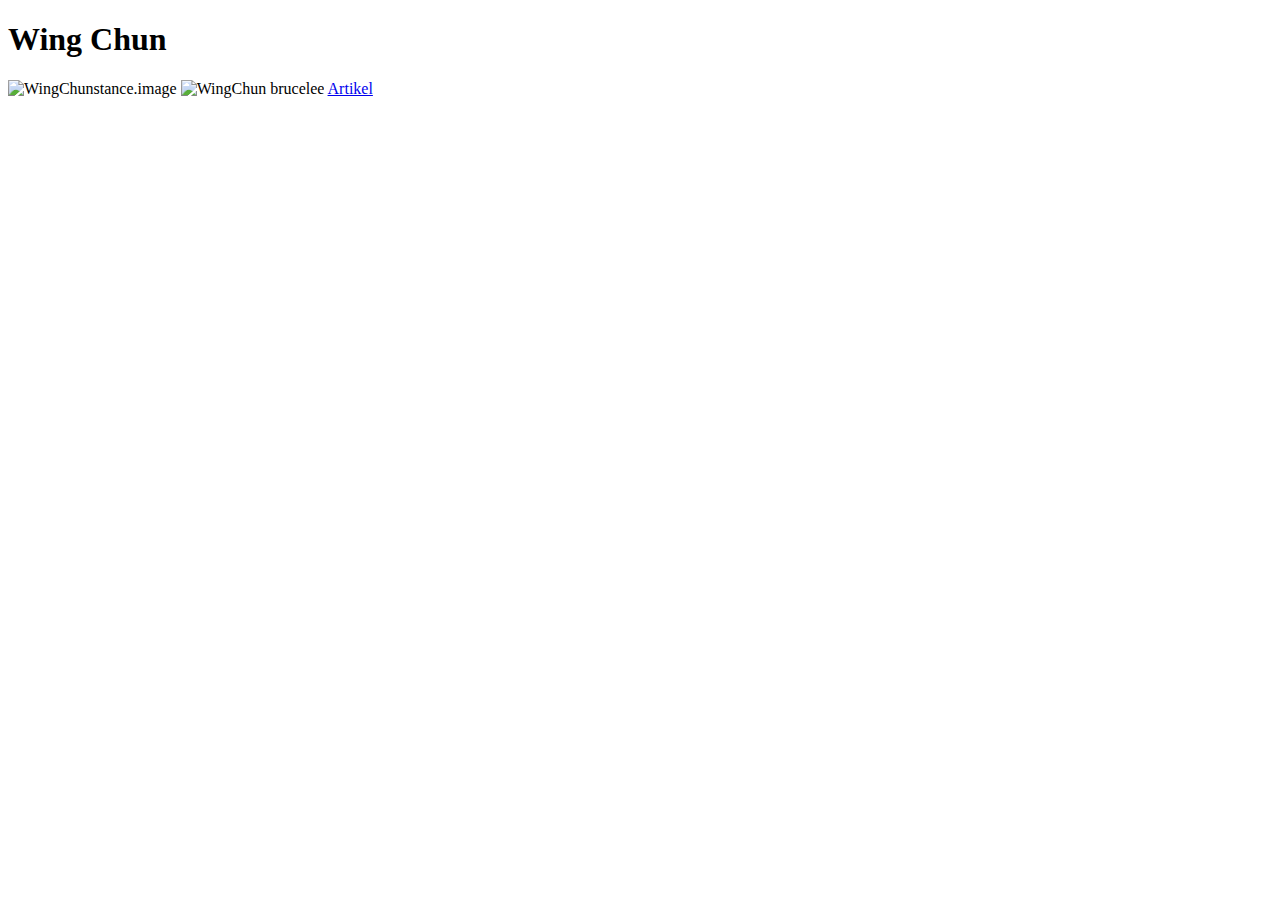
==== classroom opdracht 1&2/Opdracht2WingchunSite.html @ aa35fdb0 "HTML opdracht 002" ====
<!DOCTYPE html>
<html lang="en">
<head>
    <meta charset="UTF-8">
    <title>Wing Chun</title>
</head>
<body>
<h1>Wing Chun</h1>
<img src="img/wingchunstance(bewerkt3).jpg" alt="WingChunstance.image">
<img src="img/wingchunbruceleequote(bewerkt3).jpg" alt="WingChun brucelee">
<a href="ArticleWingchun.html">Artikel</a>
</body>
</html>
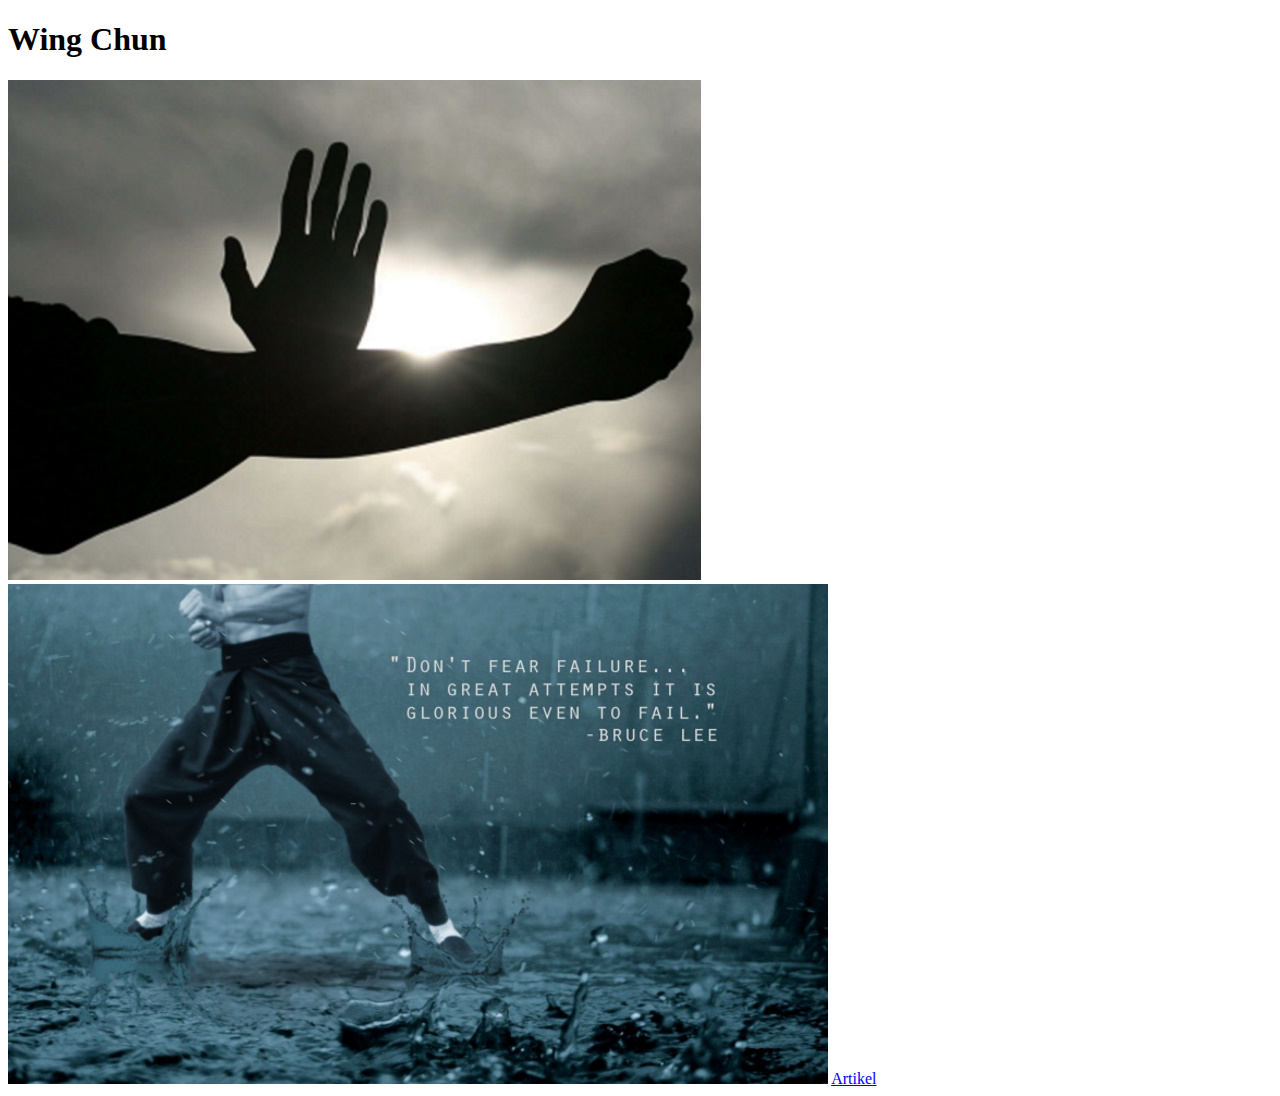
==== commit 69368b8b: "Netlify optimization" ====
--- a/classroom opdracht 1&2/Opdracht2WingchunSite.html
+++ b/classroom opdracht 1&2/Opdracht2WingchunSite.html
@@ -6,8 +6,8 @@
 </head>
 <body>
 <h1>Wing Chun</h1>
-<img src="img/wingchunstance(bewerkt3).jpg" alt="WingChunstance.image">
-<img src="img/wingchunbruceleequote(bewerkt3).jpg" alt="WingChun brucelee">
+<img src="../img/wingchunstance(bewerkt3).jpg" alt="WingChunstance.image">
+<img src="../img/wingchunbruceleequote(bewerkt3).jpg" alt="WingChun brucelee">
 <a href="ArticleWingchun.html">Artikel</a>
 </body>
 </html>